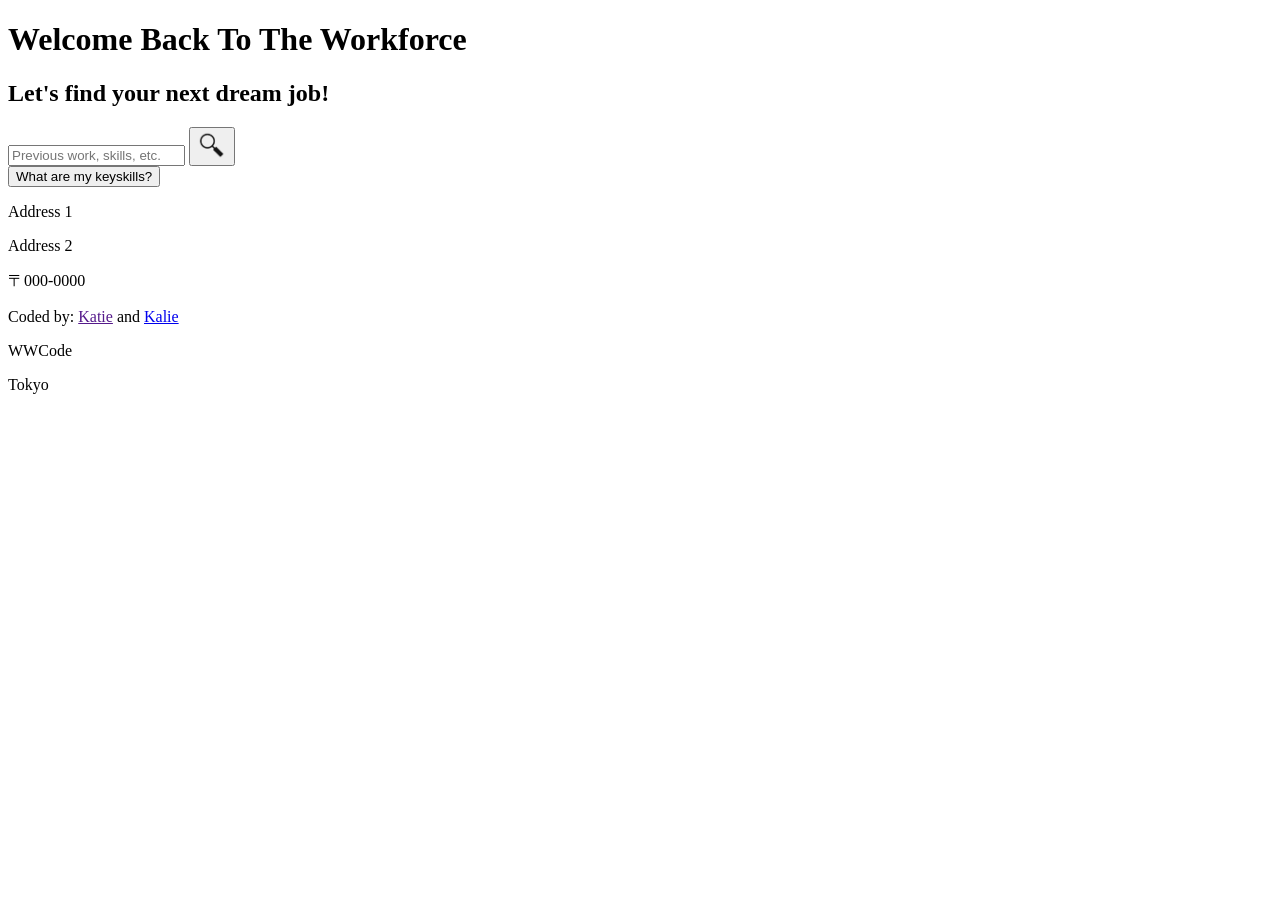
==== index.html @ 88a1f5e4 "Create starting point from wireframe guide" ====
<!DOCTYPE html>
<html lang="en">
<head>
    <link rel="style" href="./style.css"/>
    <meta charset="UTF-8">
    <meta name="viewport" content="width=device-width, initial-scale=1.0">
    <title>Project Name</title>

</head>
<body>
 <div class="welcome-box">
    <h1>Welcome Back To The Workforce</h1>
    <h2>Let's find your next dream job!</h2>
 </div>
   <div class="known-skill-box">
    <div class="search-bar">
        <form action="">
            <input type="text" placeholder="Previous work, skills, etc." name="q">
            <button type="submit">
                <img src="search.png" alt="search icon" width="30" height="30">
            </button>
        </form>
    </div>
   </div>    
   <div class="unknown-skill-box">
    <button>What are my keyskills?</button>
   </div>
 <div class="footer">
    <div class="address-box">
        <p>Address 1</p>
        <p>Address 2</p>
        <p>〒000-0000</p>
    </div>
    <div class="code-msg-box">
        <p>Coded by: <a href="">Katie</a> and <a href="https://github.com/coffeeB4Ugo">Kalie</a></p>
    </div>
    <div class="brand-stamp-box">
        <p>WWCode</p>
        <p>Tokyo</p>
    </div>
 </div>
</body>
</html>
---- style.css ----
html {
    box-sizing: border-box;
}
*, *:before, *:after {
    box-sizing: inherit;
}

body {
    display: flex;
    justify-content: space-between;
}

.welcome-box {
    display: flex;
    flex: 1;
    border: 2px black;
}

.unkown-skill-box, .known-skill-box {
    display: flex;
    border: 2px black;
}

.footer {
    background-color: grey;
}
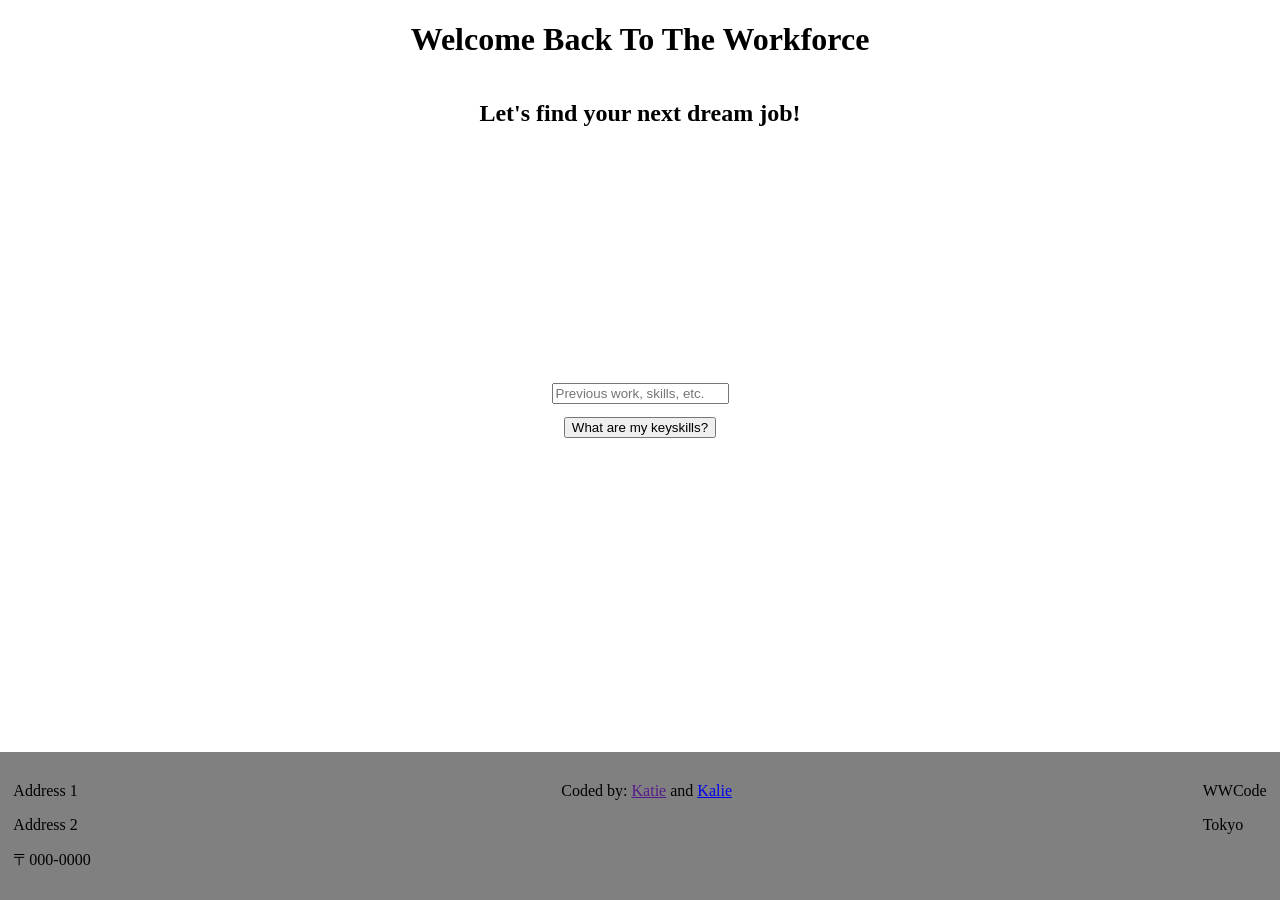
==== commit 91d6891a: "Connect css to html, Space boxes w flexbox" ====
--- a/index.html
+++ b/index.html
@@ -1,30 +1,30 @@
 <!DOCTYPE html>
 <html lang="en">
 <head>
-    <link rel="style" href="./style.css"/>
     <meta charset="UTF-8">
     <meta name="viewport" content="width=device-width, initial-scale=1.0">
     <title>Project Name</title>
-
+    <link rel="stylesheet" type="text/css" href="style.css" />
 </head>
 <body>
  <div class="welcome-box">
     <h1>Welcome Back To The Workforce</h1>
     <h2>Let's find your next dream job!</h2>
  </div>
-   <div class="known-skill-box">
+   <div class="content-box">
     <div class="search-bar">
         <form action="">
             <input type="text" placeholder="Previous work, skills, etc." name="q">
-            <button type="submit">
-                <img src="search.png" alt="search icon" width="30" height="30">
-            </button>
+           <!--  <button type="submit">
+               <img src="search.png" alt="search icon" width="30" height="30"> 
+            </button> -->
         </form>
     </div>
-   </div>    
-   <div class="unknown-skill-box">
+    <div class="button-box">
     <button>What are my keyskills?</button>
    </div>
+  </div>
+
  <div class="footer">
     <div class="address-box">
         <p>Address 1</p>
--- a/style.css
+++ b/style.css
@@ -5,22 +5,41 @@
     box-sizing: inherit;
 }
 
-body {
+body, html {
+    margin: 0;
+    height: 100%;
     display: flex;
+    flex-direction: column;
     justify-content: space-between;
 }
 
 .welcome-box {
     display: flex;
+    flex-direction: column;
     flex: 1;
-    border: 2px black;
 }
 
-.unkown-skill-box, .known-skill-box {
+h1, h2 {
+    text-align: center;
+}
+
+.button-box, .search-bar {
     display: flex;
-    border: 2px black;
+    padding: 5pt;
+}
+
+.content-box {
+    display: flex;
+    flex: 1;
+    flex-direction: column;
+    justify-content: flex-start;
+    align-items: center;
 }
 
 .footer {
+    display: flex;
+    flex: 0;
+    justify-content: space-between;
+    padding: 10pt;
     background-color: grey;
 }
